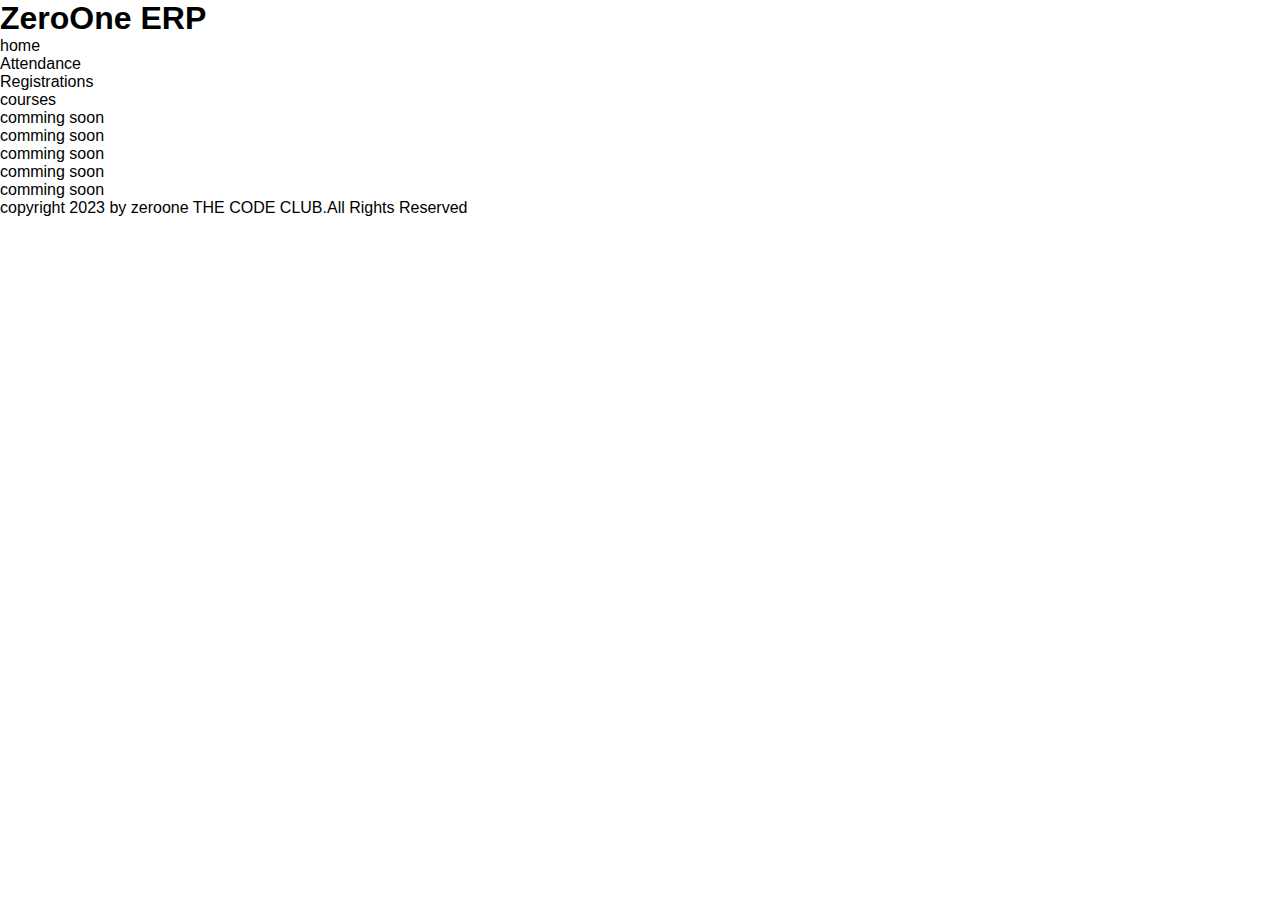
==== project-1/app/commingsoon.html @ 1c9255ec "clean push Day-1" ====
<!DOCTYPE html>
<html lang="en">
<head>
    <meta charset="UTF-8">
    <meta name="viewport" content="width=device-width, initial-scale=1.0">
    <link rel="stylesheet" href="home.css">
    <title>commingsoon</title>
</head>
<body>
    <div class="home-component">
        <div class="home-in">
            <div class="nav-container">
                <div class="nav-header">
                    <h1>ZeroOne ERP</h1>
                </div>
                <div class="nav-one box-one">
                    home
                </div>
                <div class="nav-one box-two">Attendance</div>
                <div class="nav-one box-three"> Registrations</div>
                <div class="nav-one box-four">courses</div>
                <div class="nav-one box-five">comming soon</div>
                <div class="nav-one box-six">comming soon</div>
                <div class="nav-one box-seven">comming soon</div>
                <div class="nav-one box-eight">comming soon</div>
                <div class="nav-one box-nine">comming soon</div>
            </div>
            <div class="main-container">
    
            </div>
    
        </div>
        <div class="footer-container">
            <p>copyright 2023 by zeroone THE CODE CLUB.All Rights Reserved</p>
        </div>
    </div>

    
</body>
</html>
---- project-1/app/home.css ----
* {
    margin: 0;
    padding: 0;
    box-sizing: border-box;
    font-family: 'Gill Sans', 'Gill Sans MT', Calibri, 'Trebuchet MS', sans-serif;
}
.main-container-in {
    height: 100%;
}
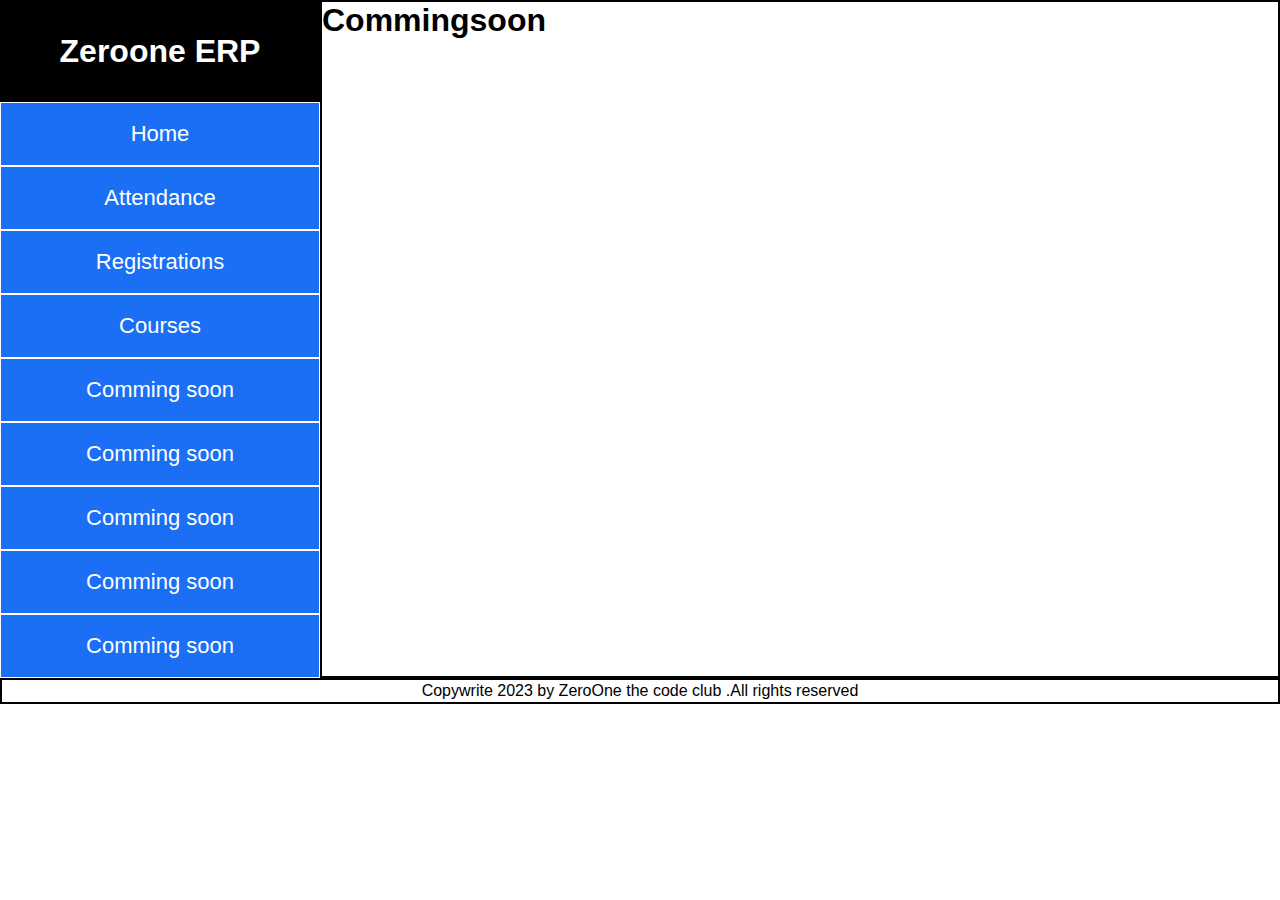
==== commit 138b8863: "clean push Day-2" ====
--- a/project-1/app/commingsoon.html
+++ b/project-1/app/commingsoon.html
@@ -3,38 +3,85 @@
 <head>
     <meta charset="UTF-8">
     <meta name="viewport" content="width=device-width, initial-scale=1.0">
+    <title>home</title>
+    <link rel="stylesheet" href="common.css">
     <link rel="stylesheet" href="home.css">
-    <title>commingsoon</title>
+    <link rel="stylesheet" href="commingsoon.css">
 </head>
 <body>
     <div class="home-component">
         <div class="home-in">
             <div class="nav-container">
                 <div class="nav-header">
-                    <h1>ZeroOne ERP</h1>
+                    <h1>Zeroone ERP</h1>
+
                 </div>
                 <div class="nav-one box-one">
-                    home
+                    <a href="home.html"> Home</a>
+
+                   
+
+
                 </div>
-                <div class="nav-one box-two">Attendance</div>
-                <div class="nav-one box-three"> Registrations</div>
-                <div class="nav-one box-four">courses</div>
-                <div class="nav-one box-five">comming soon</div>
-                <div class="nav-one box-six">comming soon</div>
-                <div class="nav-one box-seven">comming soon</div>
-                <div class="nav-one box-eight">comming soon</div>
-                <div class="nav-one box-nine">comming soon</div>
+                <div class="nav-one box-two">
+                  
+                    <a href="attendancs.html">  Attendance</a>
+                </div>
+                <div class="nav-one box-three">
+              
+              <a href="registration.html">Registrations</a>
+                    
+                </div>
+                <div class="nav-one box-four">
+                  
+                    <a href="courses.html">  Courses</a>
+                    
+                </div>
+                <div class="nav-one box-five">
+                
+                    <a href="commingsoon.html">    Comming soon</a>
+                    
+                </div>
+                <div class="nav-one box-six">
+                 
+                    <a href="commingsoon.html">   Comming soon</a>
+                </div>
+                <div class="nav-one box-seven">
+              
+                    <a href="commingsoon.html">      Comming soon</a>
+                    
+                </div>
+                
+                <div class="nav-one box-eight">
+                
+                    <a href="commingsoon.html">    Comming soon</a>
+                    
+                </div>
+                <div class="nav-one box-nine">
+                   
+                    <a href="commingsoon.html"> Comming soon</a>
+                    
+                </div>
+
+
             </div>
             <div class="main-container">
-    
+                <div class="main-container-in">
+                    <h1>
+                        Commingsoon
+                    </h1>
+                </div>
+
+
             </div>
-    
+            
         </div>
         <div class="footer-container">
-            <p>copyright 2023 by zeroone THE CODE CLUB.All Rights Reserved</p>
+            <p>Copywrite 2023 by ZeroOne the code club .All rights reserved</p>
+
         </div>
     </div>
+</body>
+</html>
 
     
-</body>
-</html>--- a/project-1/app/common.css
+++ b/project-1/app/common.css
@@ -0,0 +1,58 @@
+* {
+    margin: 0;
+    padding: 0;
+    box-sizing: border-box;
+    font-family: 'Gill Sans', 'Gill Sans MT', Calibri, 'Trebuchet MS', sans-serif;
+}
+.home-in {
+    width: 100%;
+    height: 100vh;
+    display: flex;
+    height: fit-content;
+
+}
+.nav-container {
+    width: 25%;
+    height: fit-content;
+}
+.main-container {
+    width: 75%;
+    height: 53vw;
+    border: 2px solid black;
+
+}
+.nav-header {
+    border: 2px solid black;
+    height: 8vw;
+    background-color: black;
+    color: white;
+    display: flex;
+    align-items: center;
+    justify-content: center;
+
+}
+.nav-one {
+    height: 5vw;
+    background-color: rgb(27, 111, 245);
+    border: 1px solid white;
+    color: white;
+    font-size: 22px;
+    display: flex;
+    align-items: center;
+    justify-content: center;
+}
+.nav-one a {
+    text-decoration: none;
+    color: white;
+}
+.nav-one a:hover {
+    color: black;
+    text-decoration: line-through;
+}
+.footer-container {
+    height: 2vw;
+    border: 2px solid black;
+    display: flex;
+    align-items: center;
+    justify-content: center;
+}
--- a/project-1/app/home.css
+++ b/project-1/app/home.css
@@ -1,9 +1,68 @@
-* {
-    margin: 0;
-    padding: 0;
+*{
     box-sizing: border-box;
+    
+    margin: 0%;
+    padding: 0%;
     font-family: 'Gill Sans', 'Gill Sans MT', Calibri, 'Trebuchet MS', sans-serif;
 }
-.main-container-in {
-    height: 100%;
+.main-container-in{
+    width: 100%;
+    height: fit-content;
+   
 }
+.main-one {
+  height: 16vh;
+  width: 100%;
+  border: 1.7px solid black;
+  display: flex;
+  align-items: center;
+  justify-content: flex-end;
+  
+}
+.main-id{
+    font-size: 23px;
+}
+.main-img{
+
+    width:10%;
+} 
+.main-img img {
+    width: 60%;
+}
+.main-two {
+  text-align: center;
+  padding: 10px;
+  font-size: 20px;
+
+}
+.main-two span {
+  color:rgb(27,111,245);
+}
+.main-three {
+  height: 30vw;
+  width: 100%;
+  
+  display: flex;
+  justify-content: space-around;
+  align-items: center;
+}
+.box-cm {
+    height: 20vw;
+    width: 25%;
+    border: .1px solid black;
+    border-radius: 20px;
+}
+.img-box {
+    height: 15vw;
+    width: 100%;
+   
+    display: flex;
+    align-items: center;
+    justify-content: center;
+}
+.img-box img {
+    width: 60%;
+}
+.text-box h1 {
+    text-align: center;
+}--- a/project-1/app/commingsoon.css
+++ b/project-1/app/commingsoon.css
@@ -0,0 +1,9 @@
+* {
+    margin: 0;
+    padding: 0;
+    box-sizing: border-box;
+    font-family: 'Gill Sans', 'Gill Sans MT', Calibri, 'Trebuchet MS', sans-serif;
+}
+.main-container-in {
+    height: 100%;
+}